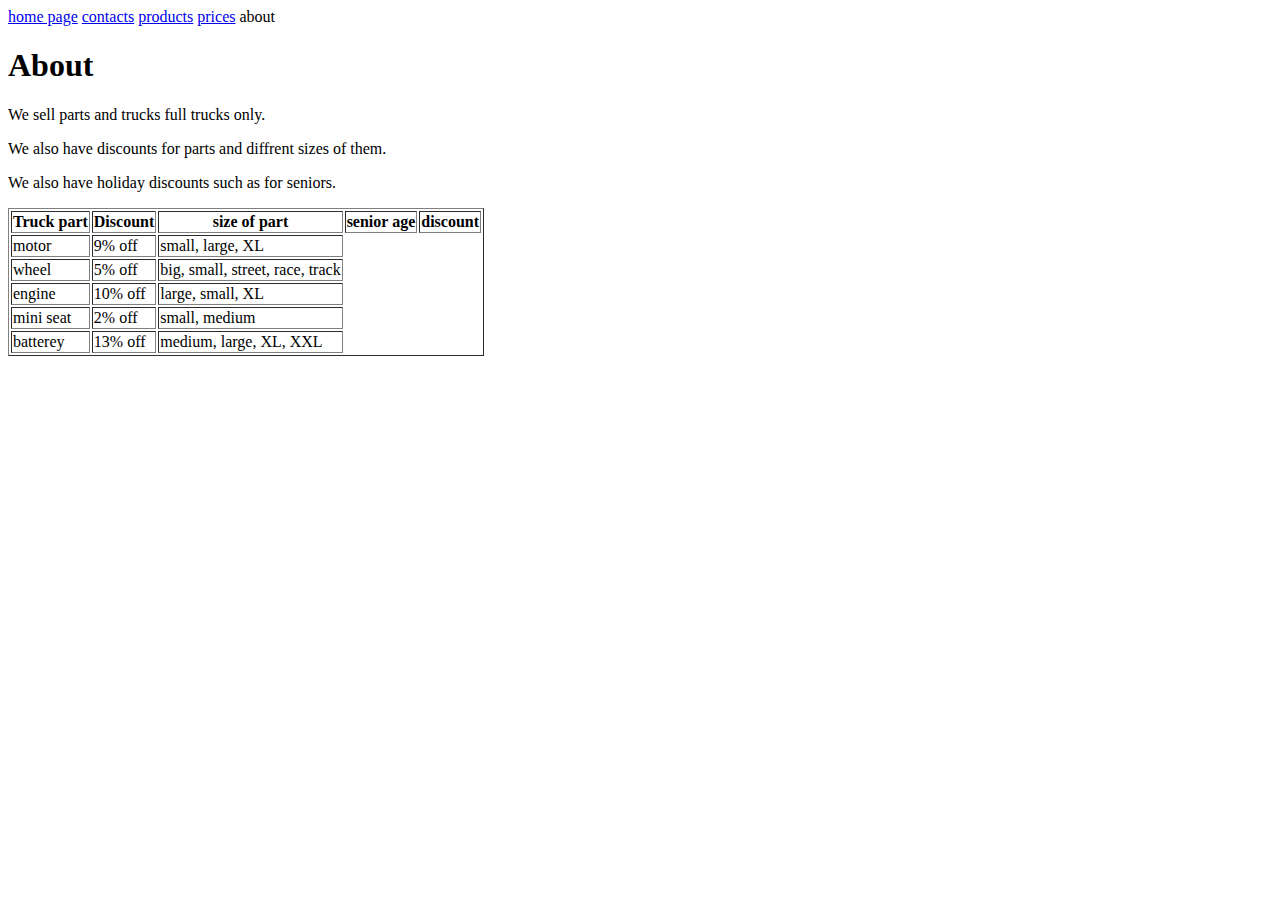
==== about.html @ 18713dc7 "Create about.html" ====
<!DOCTYPE html>
<a lang="en">
<head>
  <link rel="stylesheet" type="text/css" href="style.css">
  <meta charset="UTF-8">
    <meta name="viewport" content="width=device-width, initial-scale=">
  <title></title>
</head>
<body>
  <div class="btn-menu">
  <a href="/index.html">home page</a>
  <a href="/contacts.html">contacts</a>
  <a href="/products.html">products</a>
  <a href="/prices.html">prices</a>
    about
  </div>
  
  <h1>  About</h1>
  <p>We sell parts and trucks full trucks only.</p>
  <p>We also have discounts for parts and diffrent sizes of them.</p>
  <p>We also have holiday discounts such as for seniors.</p>
  <table border='1'
    <tr>
      <th>Truck part</th>
      <th>Discount</th>
      <th>size of part</th>
      <th>senior age</th>
      <th>discount</th>
   </tr>
  <tr>
   <td>motor</td>
    <td>9% off</td>
    <td>small, large, XL</td>
  </tr>
  <tr>
    <td>wheel</td>
    <td>5% off</td>
    <td>big, small, street, race, track</td>
  </tr>
  <tr>
    <td>engine</td>
    <td>10% off</td>
    <td>large, small, XL
</td>
  </tr>
  <tr>
    <td>mini seat</td>
    <td>2% off</td>
    <td>small, medium</td>
  </tr>
  <tr>
    <td>batterey</td>
    <td>13% off</td>
    <td>medium, large, XL, XXL</td>
  </tr>
  </table>
</body>
</html>
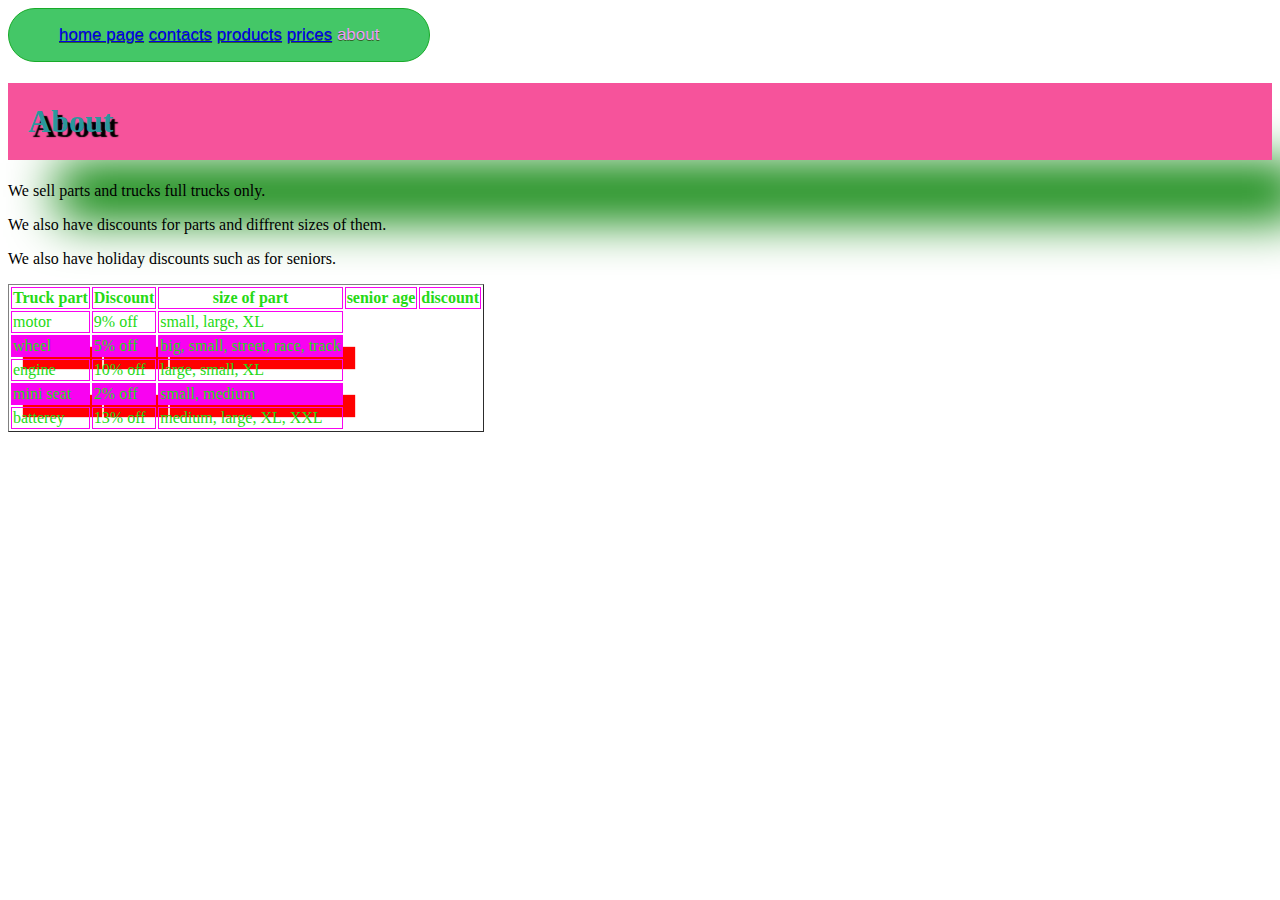
==== commit 62cb31d8: "Update about.html" ====
--- a/about.html
+++ b/about.html
@@ -8,10 +8,10 @@
 </head>
 <body>
   <div class="btn-menu">
-  <a href="/index.html">home page</a>
-  <a href="/contacts.html">contacts</a>
-  <a href="/products.html">products</a>
-  <a href="/prices.html">prices</a>
+  <a href="./index.html">home page</a>
+  <a href="./contacts.html">contacts</a>
+  <a href="./products.html">products</a>
+  <a href="./prices.html">prices</a>
     about
   </div>
   
--- a/style.css
+++ b/style.css
@@ -0,0 +1,59 @@
+.btn-menu {
+  background-color: #44c767;  
+  border-radius: 28px;
+	border: 1px solid #18ab29;
+	display: inline-block;
+	cursor: pointer;
+	color: #ed9ff8;
+	font-family: Arial;
+	font-size: 17px;
+	padding: 16px 50px;
+	text-decoration: none;
+	text-shadow: 0px 1px 0px #2f6627;
+}
+  
+.btn-menu:hover {
+	background-color: #5cbf2a;
+}
+.btn-menu:active {
+	position: relative;
+	top: 1px;
+}
+h1 {
+  background:#F6539B;
+  bordepx dashed;
+  color:#2A979C;
+  padding:20px;
+  text-shadow: 5px 5px 1px black;
+  box-shadow: 40px 70px 50px -10px green
+  
+  }
+
+img {
+  border:20px dashed #CF34CC;
+    padding: 20px 50px 
+  background:linear-gradient(to right,#FE0173,#53BB84 );
+  margin:20px;
+   box-shadow: 22px 20px 10px 5px yellow;
+}
+
+table th,
+table td {
+    border: 1px solid #F902F1;
+    color:#25D915
+}
+
+table tbody tr:nth-child(odd) td {
+  background-color:#F902F1;
+   box-shadow: 12px 12px 1px red;
+  
+  body { 
+  background-image: linear-gradient(to top right, green, yellow);
+  
+}
+
+
+
+ 
+
+
